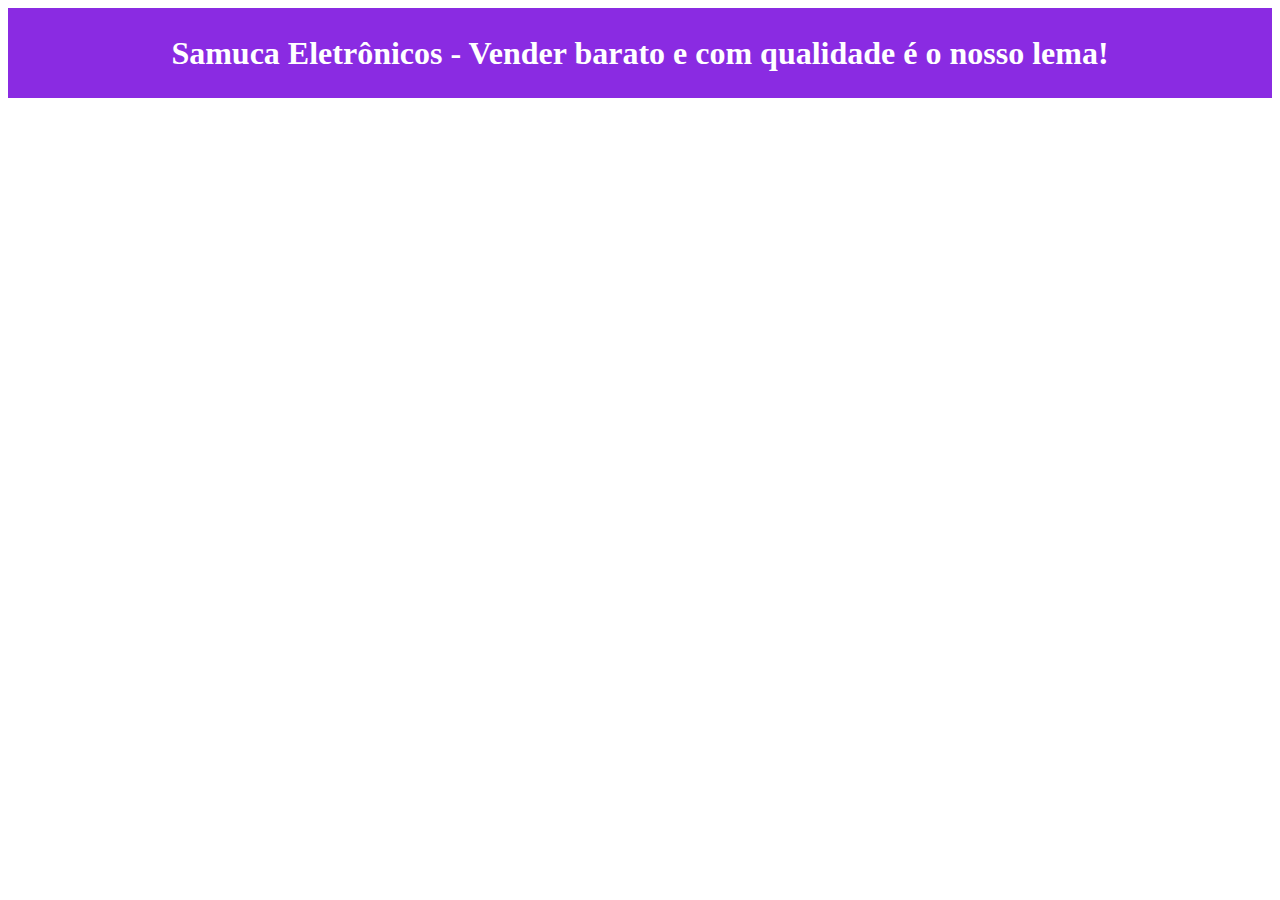
==== index.html @ 96fec136 "começo do meu projeto" ====
<!DOCTYPE html>
<html lang="pt-br">
<head>
    <meta charset="UTF-8">
    <meta name="viewport" content="width=device-width, initial-scale=1.0">
    <title>Samuca Eletrônicos</title>
    <link rel="stylesheet" href="https://stackpath.bootstrapcdn.com/bootstrap/4.1.3/css/bootstrap.min.css" integrity="sha384-MCw98/SFnGE8fJT3GXwEOngsV7Zt27NXFoaoApmYm81iuXoPkFOJwJ8ERdknLPMO" crossorigin="anonymous">
    <link rel="stylesheet" href="style.css">
</head>
<body>
    <header>
        <h1>Samuca Eletrônicos - Vender barato e com qualidade é o nosso lema!</h1>
    </header>

    <section class="container" id="produtos">

            </section>

    <script src="script.js"></script>
</body>
</html>
---- style.css ----
.btn-primary{
    background-color:green;
  }
  
  header{
    height: 90px;
    background-color: blueviolet;
    color:white;
    display:flex;
    justify-content: center;
    align-items: center;
  }
  
  footer {
    height: 90px;
    background-color: black;
    color:white;
    display: flex;
    justify-content: center;
    align-items: center;
  }
  
  section{
    margin:40px 0;
  }
  
  .row{
    justify-content: center;
    gap: 20px
  }
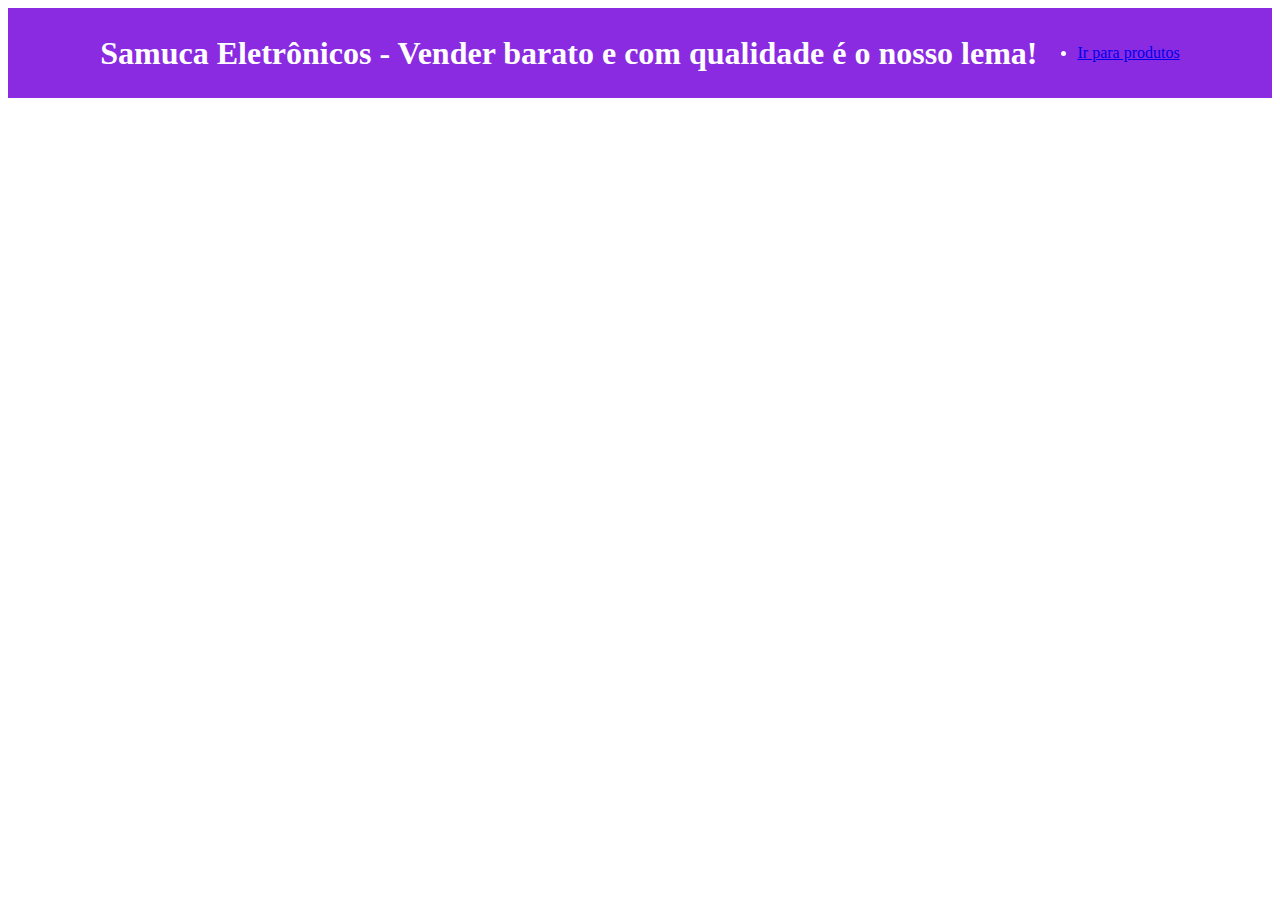
==== commit 22e2ed7a: "subindo versão final do meu projeto" ====
--- a/index.html
+++ b/index.html
@@ -10,6 +10,15 @@
 <body>
     <header>
         <h1>Samuca Eletrônicos - Vender barato e com qualidade é o nosso lema!</h1>
+        <nav>
+<ul>
+    <li>
+        <a href="#produtos">Ir para produtos</a>
+    </li>
+
+    </li>
+</ul>
+        </nav>
     </header>
 
     <section class="container" id="produtos">
